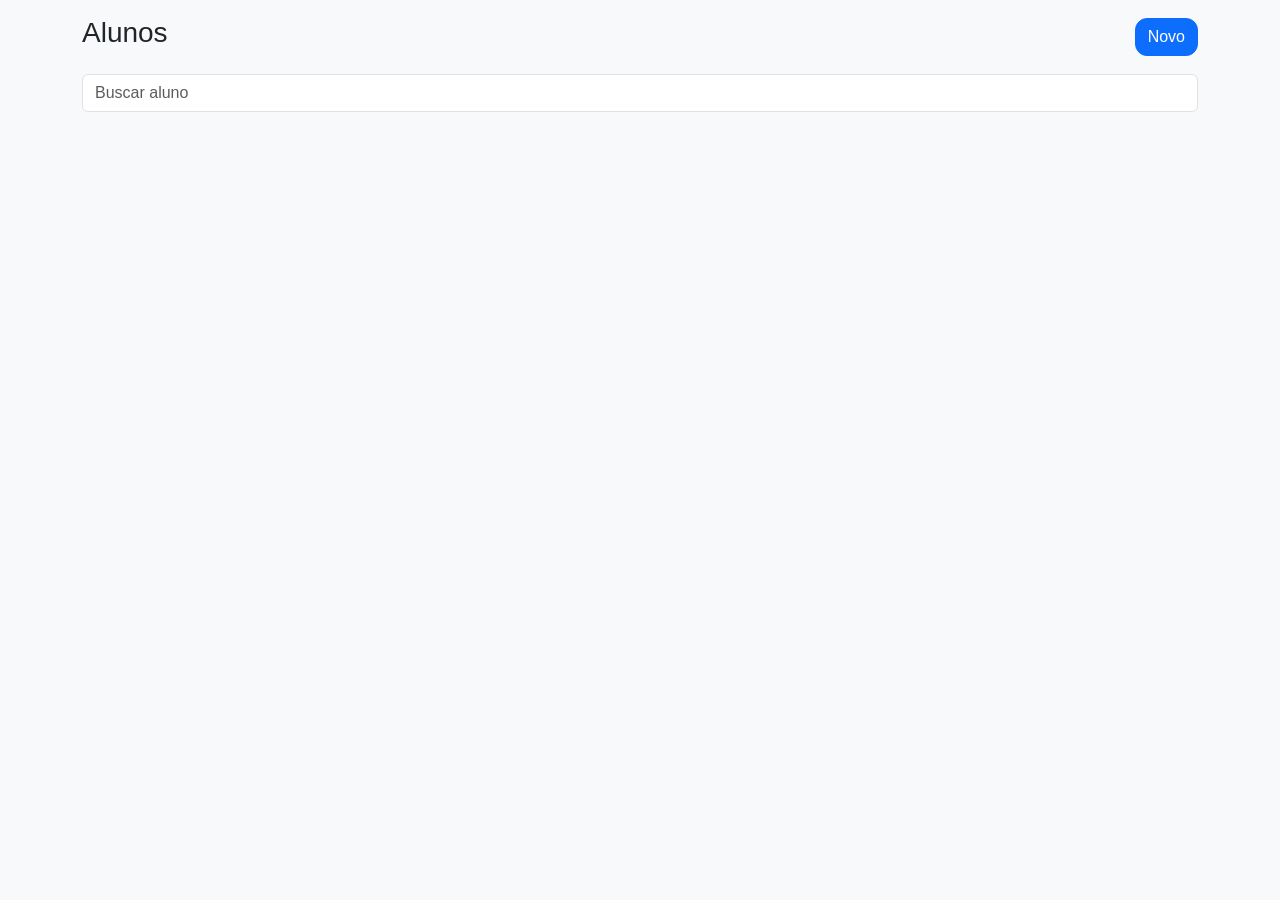
==== alunos.html @ f9104599 "Update alunos.html" ====
<!DOCTYPE html>
<html lang="pt-br">

<head>

<meta charset="UTF-8">

<meta name="viewport"
content="width=device-width, initial-scale=1.0">

<title>Alunos</title>

<link
href="https://cdn.jsdelivr.net/npm/bootstrap@5.3.3/dist/css/bootstrap.min.css"
rel="stylesheet">

<link rel="stylesheet"
href="/style.css">

</head>

<body class="bg-light">


<div class="container py-3">

    <div class="d-flex
                justify-content-between
                align-items-center
                mb-3">

        <h3>Alunos</h3>

        <button
            class="btn btn-primary"
            data-bs-toggle="modal"
            data-bs-target="#modalAluno">

            Novo

        </button>

    </div>


    <input
        type="text"
        class="form-control mb-3"
        placeholder="Buscar aluno"
        id="busca"
        onkeyup="buscarAluno()">


    <div id="listaAlunos"></div>

</div>


<!-- MODAL -->

<div
class="modal fade"
id="modalAluno">

<div class="modal-dialog">

<div class="modal-content border-0 rounded-4">

<div class="modal-header">

<h5>Novo Aluno</h5>

<button
class="btn-close"
data-bs-dismiss="modal"></button>

</div>


<div class="modal-body">

<input
type="hidden"
id="id">


<label>Nome</label>

<input
type="text"
id="nome"
class="form-control mb-3">


<label>Data Matrícula</label>

<input
type="date"
id="data_matricula"
class="form-control mb-3">


<label>Responsável</label>

<input
type="text"
id="responsavel"
class="form-control mb-3">


<label>Telefone</label>

<input
type="text"
id="telefone"
class="form-control mb-3">


<label>Mensalidade</label>

<input
type="number"
id="valor_mensalidade"
class="form-control mb-3">

</div>


<div class="modal-footer">

<button
class="btn btn-secondary"
data-bs-dismiss="modal">

Cancelar

</button>

<button
class="btn btn-success"
onclick="salvarAluno()">

Salvar

</button>

</div>

</div>

</div>

</div>


<script src=
"https://cdn.jsdelivr.net/npm/bootstrap@5.3.3/dist/js/bootstrap.bundle.min.js">
</script>

<script src="/alunos.js"></script>

</body>
</html>
---- style.css ----
body{

    font-family: Arial;

}

.card{

    border-radius: 20px;

}

button{

    border-radius: 12px !important;

}
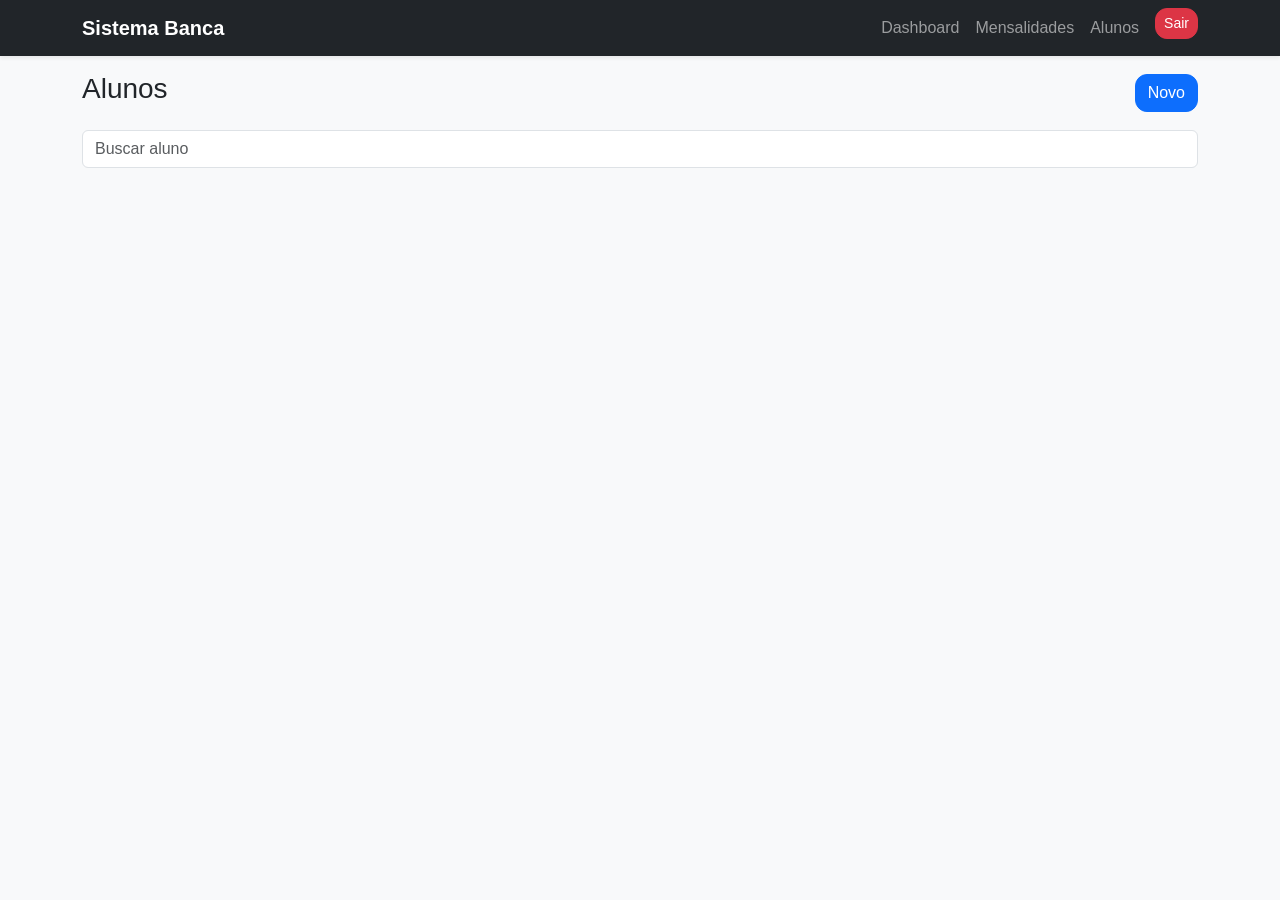
==== commit 28fb79d2: "Update alunos.html" ====
--- a/alunos.html
+++ b/alunos.html
@@ -15,11 +15,13 @@
 rel="stylesheet">
 
 <link rel="stylesheet"
-href="/style.css">
+href="./style.css">
 
 </head>
 
 <body class="bg-light">
+
+<div id="menu"></div>
 
 
 <div class="container py-3">
@@ -123,6 +125,16 @@
 id="valor_mensalidade"
 class="form-control mb-3">
 
+<label>Dia Vencimento</label>
+
+<input
+type="number"
+id="dia_vencimento"
+class="form-control mb-3"
+min="1"
+max="31"
+value="10">
+
 </div>
 
 
@@ -157,7 +169,8 @@
 "https://cdn.jsdelivr.net/npm/bootstrap@5.3.3/dist/js/bootstrap.bundle.min.js">
 </script>
 
-<script src="/alunos.js"></script>
+<script src="./alunos.js"></script>
+<script src="./menu.js"></script>
 
 </body>
 </html>
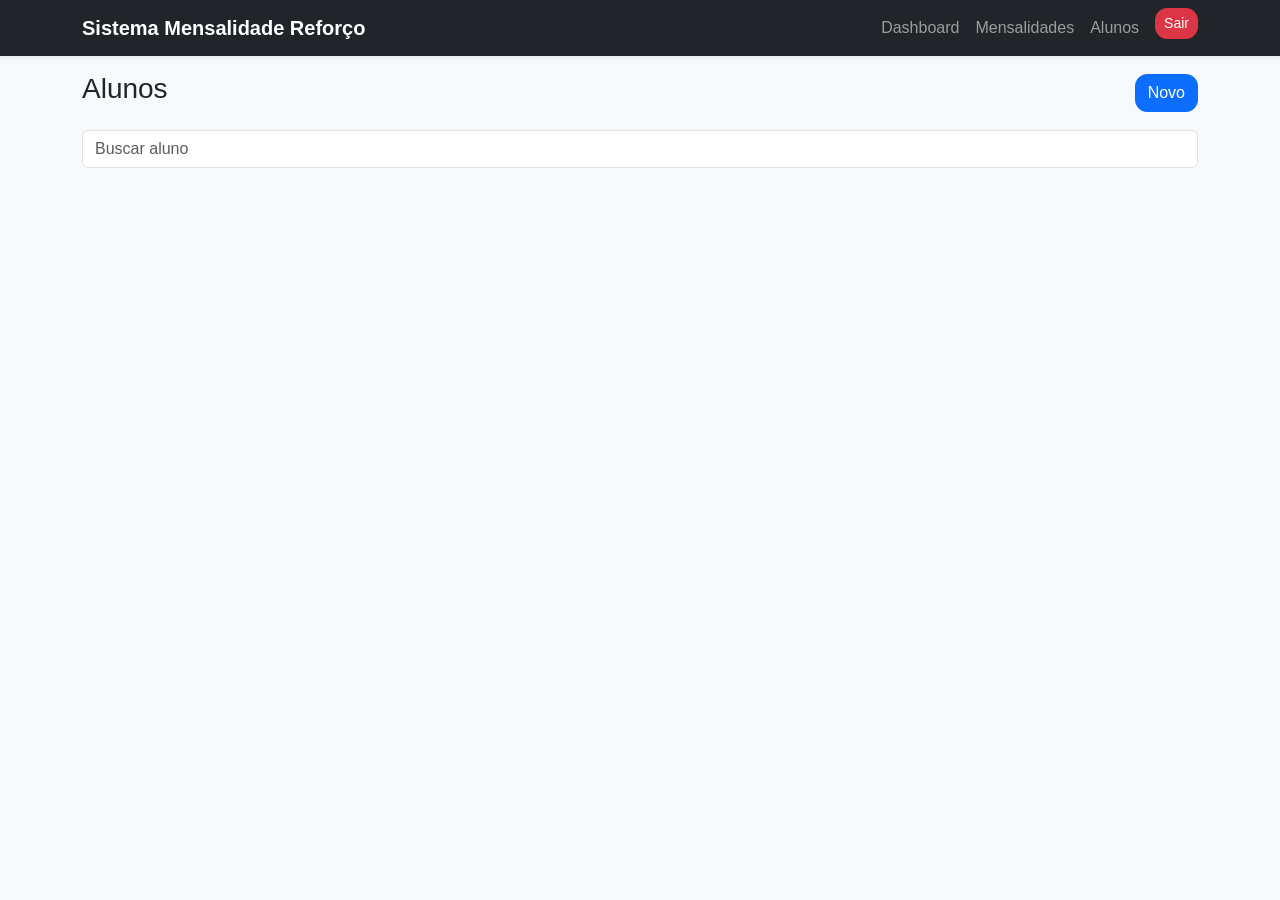
==== commit 1239fd58: "Update alunos.html" ====
--- a/alunos.html
+++ b/alunos.html
@@ -135,6 +135,15 @@
 max="31"
 value="10">
 
+<label>Turma</label>
+
+<select
+id="turma_id"
+class="form-select">
+
+</select>
+
+    
 </div>
 
 
